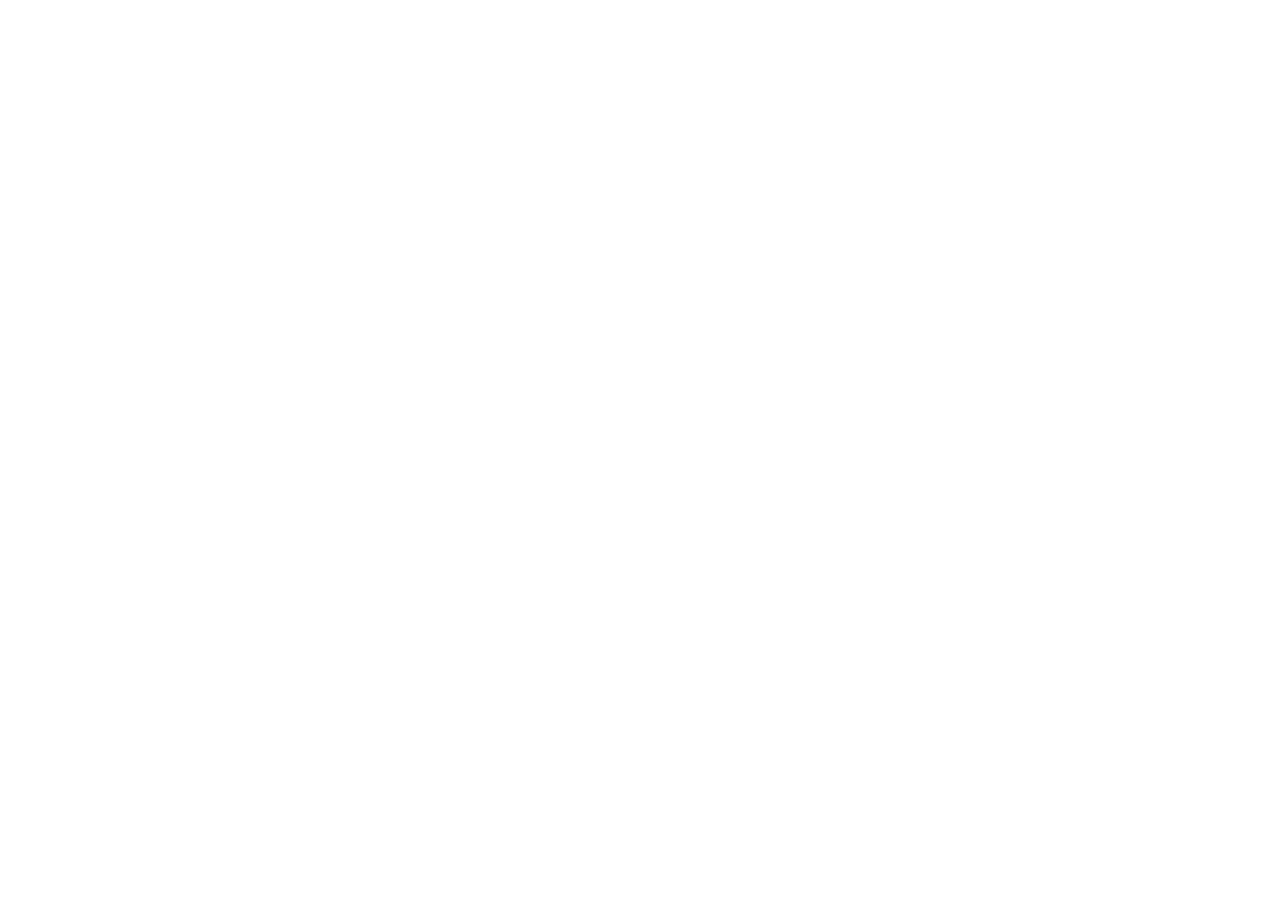
==== produtos.html @ ad702340 "dsvg" ====
<!DOCTYPE html>
<html lang="pt-br">
<head>
    <meta charset="UTF-8">
    <meta name="viewport" content="width=device-width, initial-scale=1.0">
    <title>Produtos</title>
</head>
<body>
    
</body>
</html>
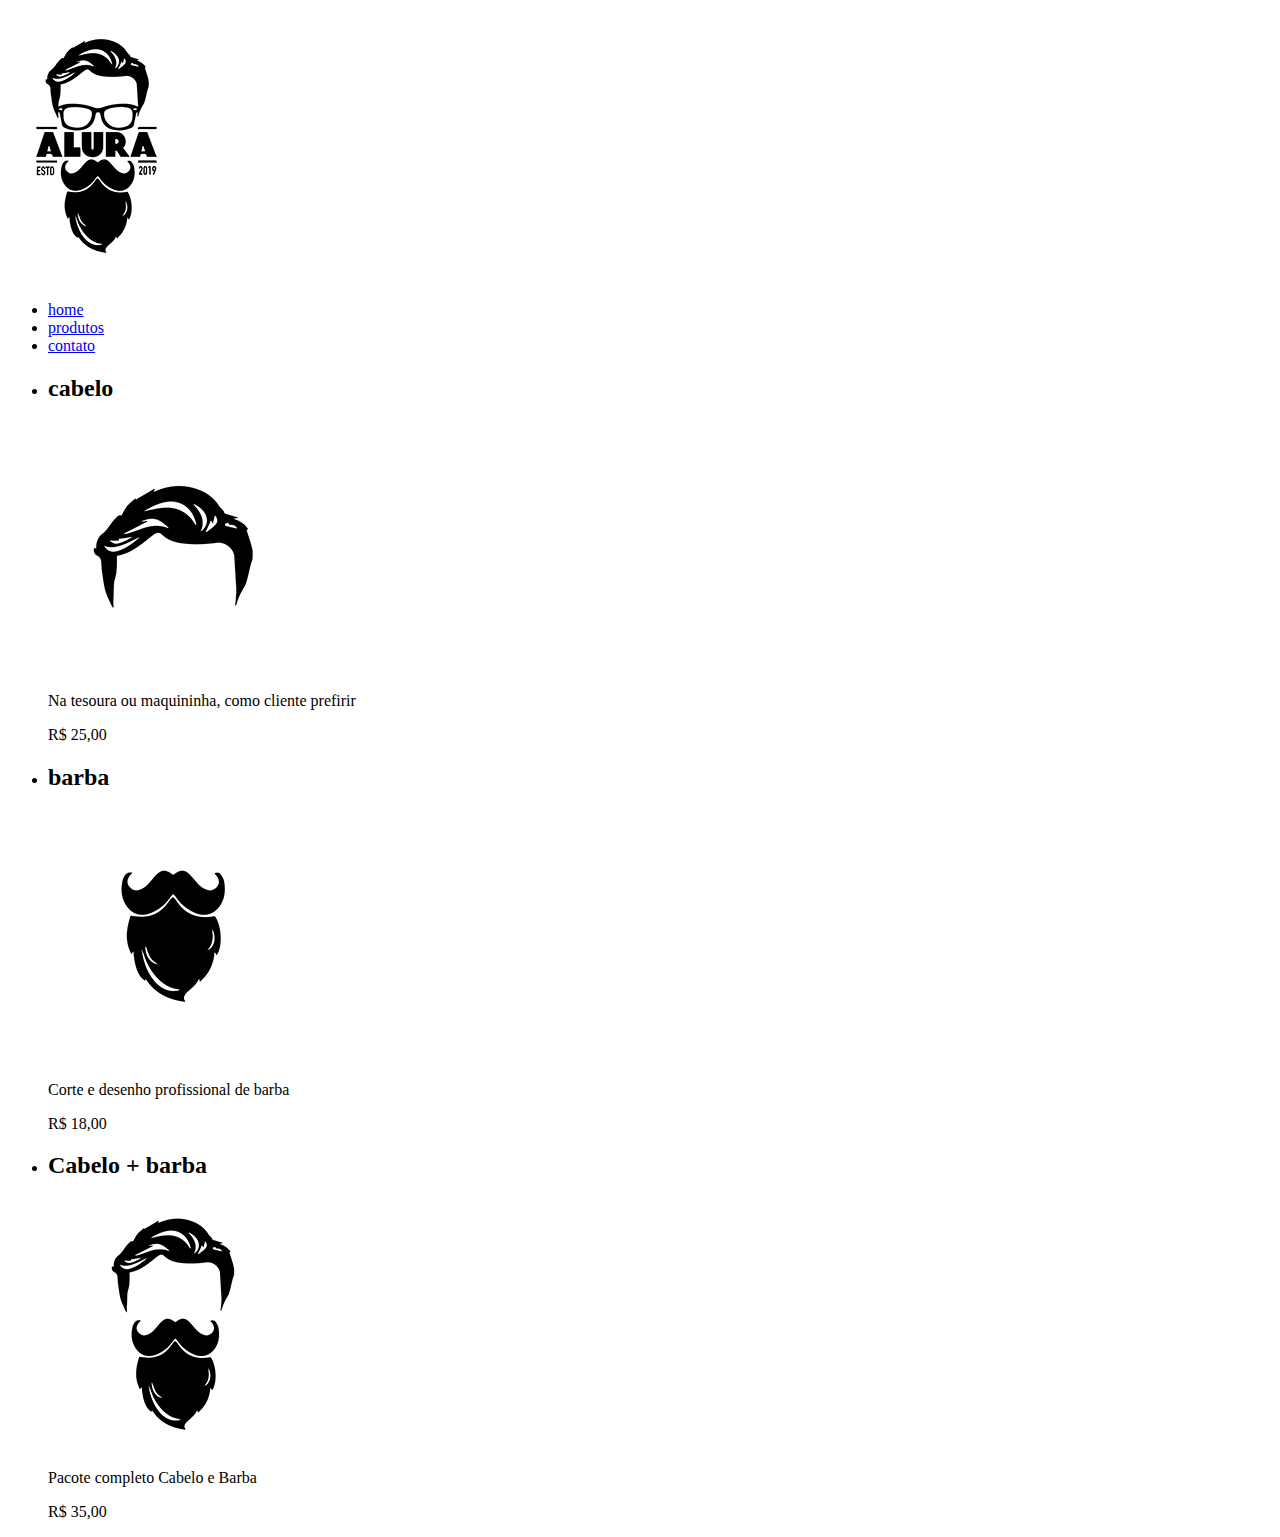
==== commit 12f73c19: "vbf" ====
--- a/produtos.html
+++ b/produtos.html
@@ -4,8 +4,44 @@
     <meta charset="UTF-8">
     <meta name="viewport" content="width=device-width, initial-scale=1.0">
     <title>Produtos</title>
+    <link rel="stylesheet" href="produtos.css">
 </head>
 <body>
+    <header>
+        <div>
+            <h1><img src="logo.png"></h1>
+            <nav>
+                <ul>
+                    <li><a href="#">home</a></li>
+                    <li><a href="#">produtos</a></li>
+                    <li><a href="#">contato</a></li>
+                </ul>
+            </nav>
+        </div>
+    </header>
     
 </body>
-</html>+</html>
+
+<main>
+    <ul>
+        <li>
+            <h2>cabelo</h2>
+            <img src="cabelo.jpg">
+            <p>Na tesoura ou maquininha, como cliente prefirir</p>
+            <p>R$ 25,00</p>
+        </li>
+        <li>
+            <h2>barba</h2>
+            <img src="barba.jpg">
+            <p>Corte e desenho profissional de barba</p>
+            <p>R$ 18,00</p>
+        </li>
+        <li>
+            <h2>Cabelo + barba</h2>
+            <img src="cabelo+barba.jpg">
+            <p>Pacote completo Cabelo e Barba</p>
+            <p>R$ 35,00</p>
+        </li>
+    </ul>
+</main>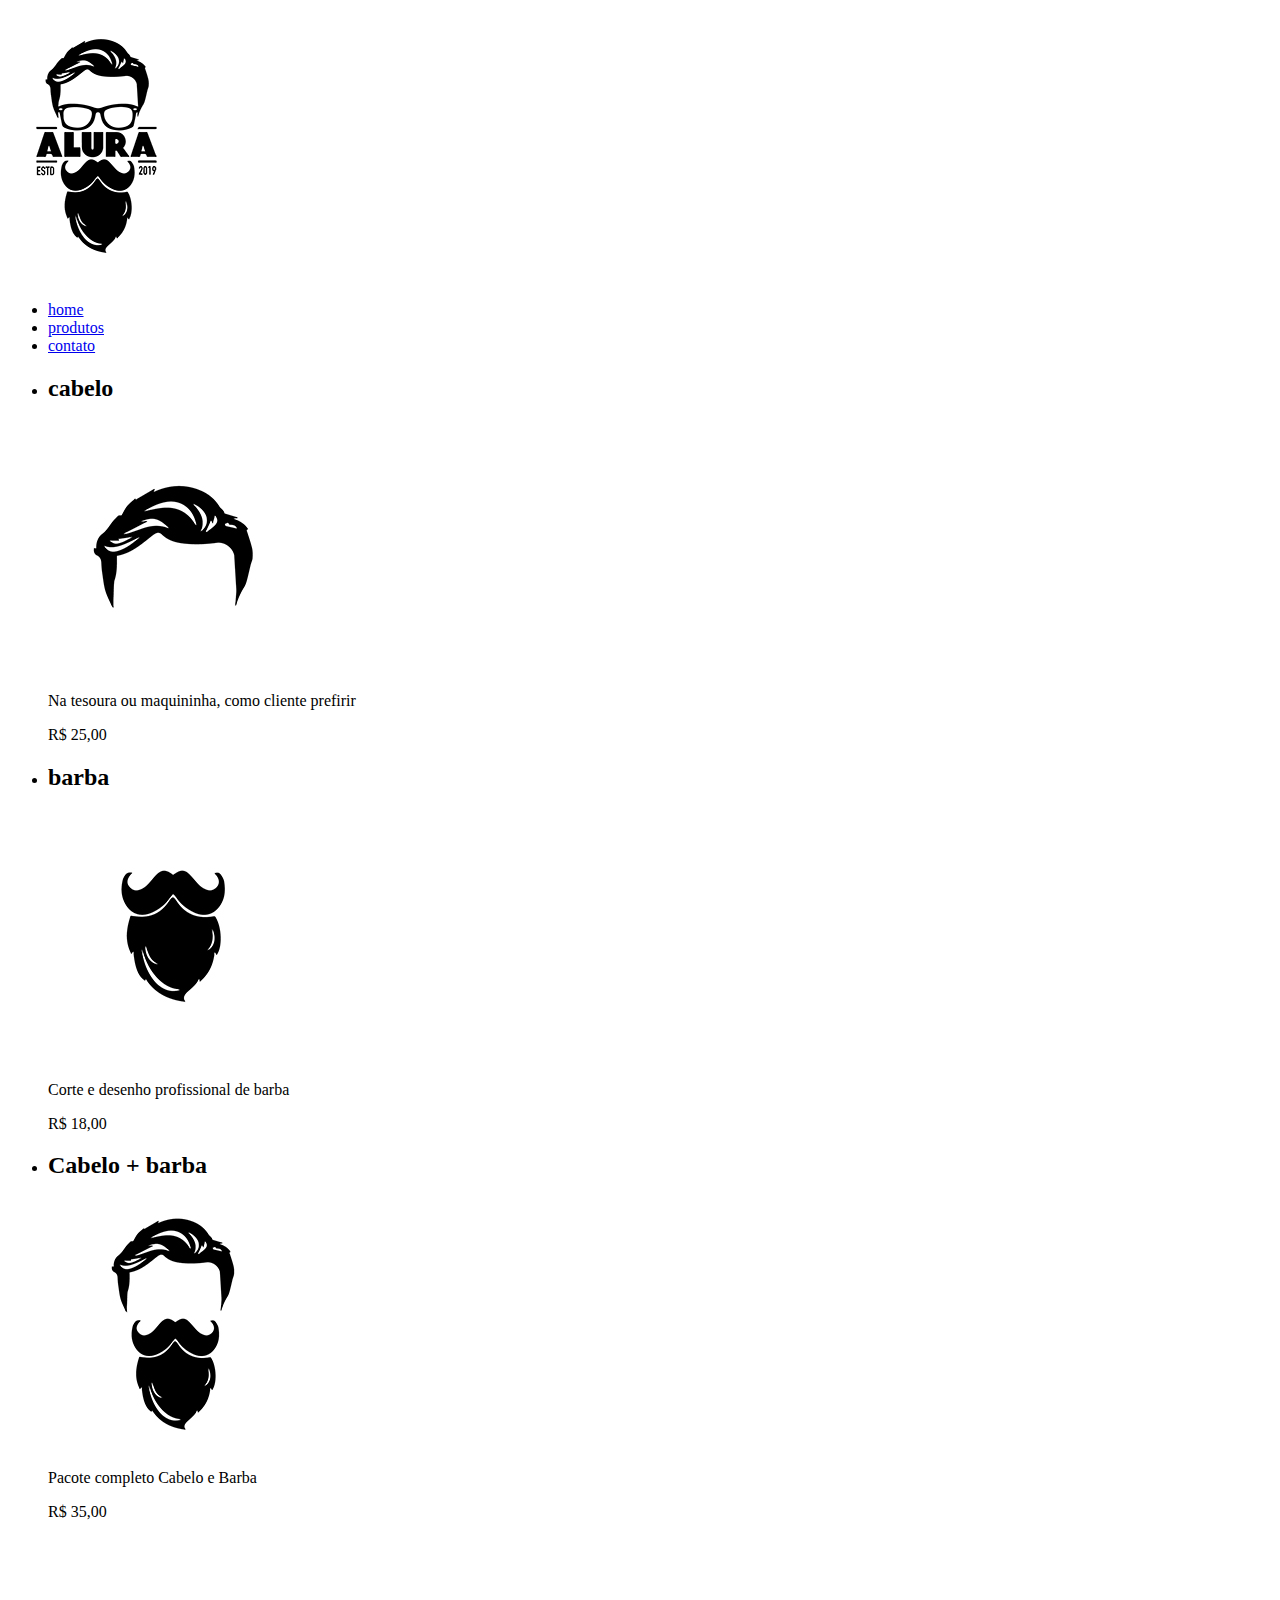
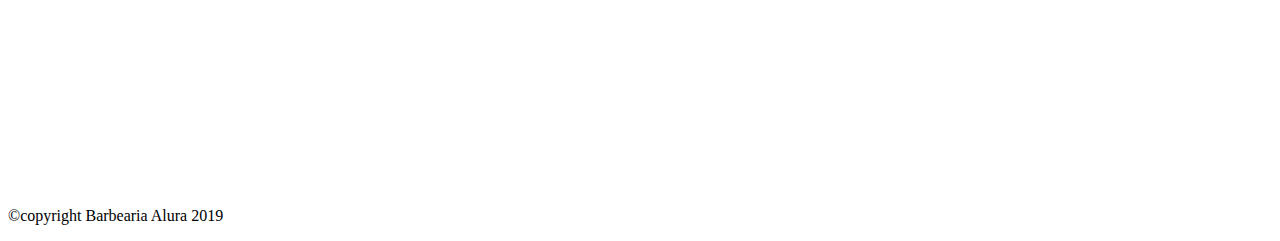
==== commit 3b098afd: "rstt" ====
--- a/produtos.html
+++ b/produtos.html
@@ -8,13 +8,13 @@
 </head>
 <body>
     <header>
-        <div>
+        <div class="caixa">
             <h1><img src="logo.png"></h1>
             <nav>
                 <ul>
-                    <li><a href="#">home</a></li>
-                    <li><a href="#">produtos</a></li>
-                    <li><a href="#">contato</a></li>
+                    <li><a href="index.html">home</a></li>
+                    <li><a href="produtos.html">produtos</a></li>
+                    <li><a href="contatos.html">contato</a></li>
                 </ul>
             </nav>
         </div>
@@ -24,24 +24,29 @@
 </html>
 
 <main>
-    <ul>
+    <ul class="produtos">
         <li>
             <h2>cabelo</h2>
             <img src="cabelo.jpg">
-            <p>Na tesoura ou maquininha, como cliente prefirir</p>
-            <p>R$ 25,00</p>
+            <p class="produto-descriçao">Na tesoura ou maquininha, como cliente prefirir</p>
+            <p class="produto-preço">R$ 25,00</p>
         </li>
         <li>
             <h2>barba</h2>
             <img src="barba.jpg">
-            <p>Corte e desenho profissional de barba</p>
-            <p>R$ 18,00</p>
+            <p class="produto-descriçao">Corte e desenho profissional de barba</p>
+            <p class="produto-preço">R$ 18,00</p>
         </li>
         <li>
             <h2>Cabelo + barba</h2>
             <img src="cabelo+barba.jpg">
-            <p>Pacote completo Cabelo e Barba</p>
-            <p>R$ 35,00</p>
+            <p class="produto-descriçao">Pacote completo Cabelo e Barba</p>
+            <p class="produto-preço">R$ 35,00</p>
         </li>
     </ul>
-</main>+</main>
+
+<footer>
+    <img src="logo-branco.png">
+    <p class="copyright">&copy;copyright Barbearia Alura 2019</p>
+</footer>